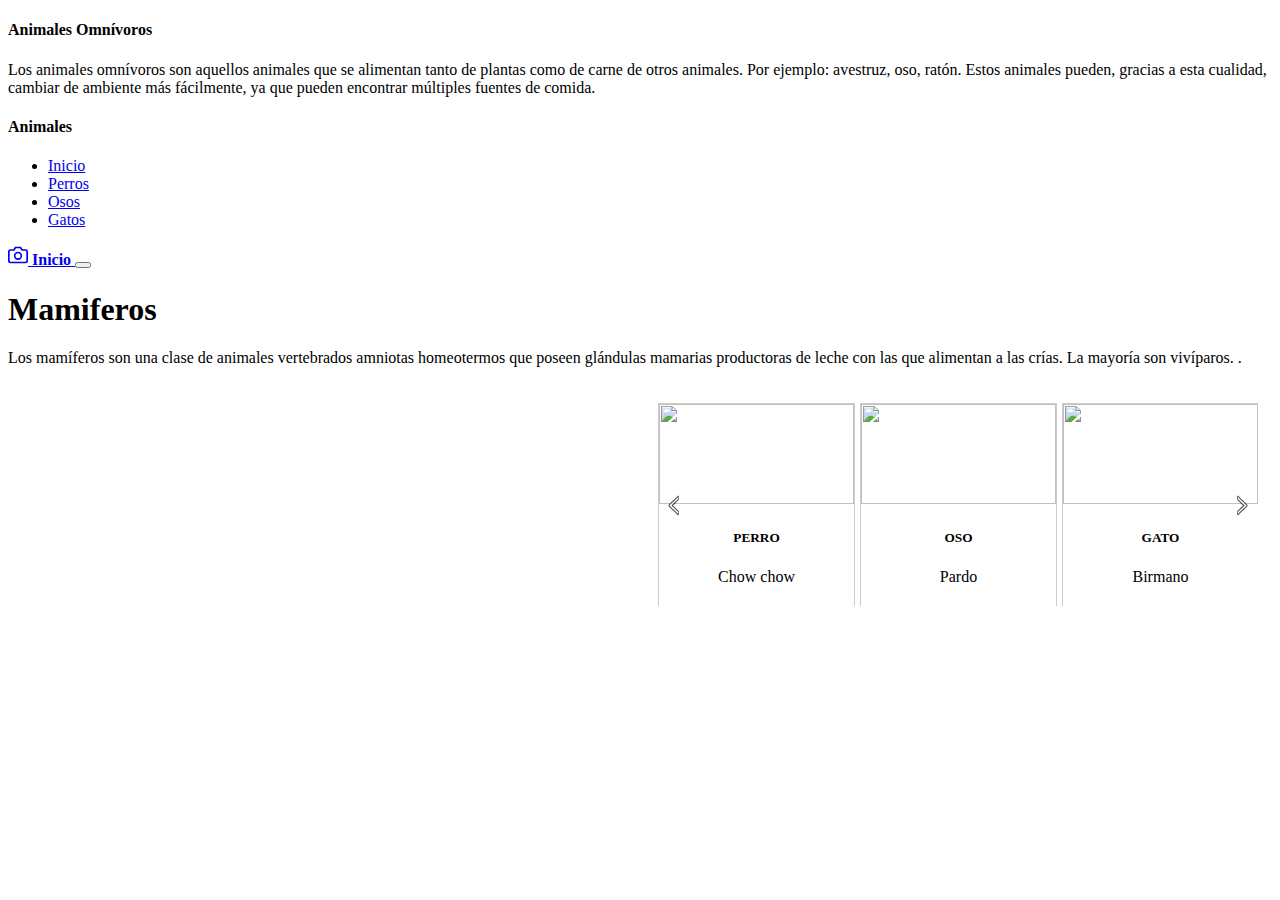
==== Index.html @ 52c79f4d "." ====
<!DOCTYPE html>
<html lang="en">

<head>
  <meta charset="UTF-8">
  <meta http-equiv="X-UA-Compatible" content="IE=edge">
  <meta name="viewport" content="width=device-width, initial-scale=1.0">
  <title>Inicio L.L.E</title>
  <link href="https://cdn.jsdelivr.net/npm/bootstrap@5.1.3/dist/css/bootstrap.min.css" rel="stylesheet"
    integrity="sha384-1BmE4kWBq78iYhFldvKuhfTAU6auU8tT94WrHftjDbrCEXSU1oBoqyl2QvZ6jIW3" crossorigin="anonymous">
  <link rel="stylesheet" href="Inicio.css">

  <meta name="theme-color" content="#7952b3">

  <style>
    .bd-placeholder-img {
      font-size: 1.125rem;
      text-anchor: middle;
      -webkit-user-select: none;
      -moz-user-select: none;
      user-select: none;
    }

    @media (min-width: 768px) {
      .bd-placeholder-img-lg {
        font-size: 3.5rem;
      }
    }
  </style>

  <script src="https://code.jquery.com/jquery-3.2.1.js"></script>
  <script>
    var current = 0;
    var imagenes = new Array();

    $(document).ready(function () {
      var numImages = 6;
      if (numImages <= 3) {
        $('.right-arrow').css('display', 'none');
        $('.left-arrow').css('display', 'none');
      }

      $('.left-arrow').on('click', function () {
        if (current > 0) {
          current = current - 1;
        } else {
          current = numImages - 3;
        }

        $(".carrusel").animate({ "left": -($('#product_' + current).position().left) }, 600);

        return false;
      });

      $('.left-arrow').on('hover', function () {
        $(this).css('opacity', '0.5');
      }, function () {
        $(this).css('opacity', '1');
      });

      $('.right-arrow').on('hover', function () {
        $(this).css('opacity', '0.5');
      }, function () {
        $(this).css('opacity', '1');
      });

      $('.right-arrow').on('click', function () {
        if (numImages > current + 3) {
          current = current + 1;
        } else {
          current = 0;
        }

        $(".carrusel").animate({ "left": -($('#product_' + current).position().left) }, 600);

        return false;
      });
    });
  </script>
</head>

<body>
  <header>
    <div class="collapse bg-dark" id="navbarHeader">
      <div class="container">
        <div class="row">
          <div class="col-sm-8 col-md-7 py-4">
            <h4 class="text-white">Animales Omnívoros</h4>
            <p class="text-muted">Los animales omnívoros son aquellos animales que se alimentan tanto de plantas como de
              carne de otros animales. Por ejemplo: avestruz, oso, ratón. Estos animales pueden, gracias a esta
              cualidad, cambiar de ambiente más fácilmente, ya que pueden encontrar múltiples fuentes de comida.</p>
          </div>
          <div class="col-sm-4 offset-md-1 py-4">
            <h4 class="text-white">Animales</h4>
            <ul class="list-unstyled">
              <li><a href="Inicio.html" class="text-white">Inicio</a></li>
              <li><a href="Perros.html" class="text-white">Perros</a></li>
              <li><a href="Osos.html" class="text-white">Osos</a></li>
              <li><a href="Gatos.html" class="text-white">Gatos</a></li>
            </ul>
          </div>
        </div>
      </div>
    </div>
    <div class="navbar navbar-dark bg-dark shadow-sm">
      <div class="container">
        <a href="Inicio.html" class="navbar-brand d-flex align-items-center">
          <svg xmlns="http://www.w3.org/2000/svg" width="20" height="20" fill="none" stroke="currentColor"
            stroke-linecap="round" stroke-linejoin="round" stroke-width="2" aria-hidden="true" class="me-2"
            viewBox="0 0 24 24">
            <path d="M23 19a2 2 0 0 1-2 2H3a2 2 0 0 1-2-2V8a2 2 0 0 1 2-2h4l2-3h6l2 3h4a2 2 0 0 1 2 2z" />
            <circle cx="12" cy="13" r="4" />
          </svg>
          <strong>Inicio</strong>
        </a>
        <button class="navbar-toggler" type="button" data-bs-toggle="collapse" data-bs-target="#navbarHeader"
          aria-controls="navbarHeader" aria-expanded="false" aria-label="Toggle navigation">
          <span class="navbar-toggler-icon"></span>
        </button>
      </div>
    </div>
  </header>

  <main>

    <section class="py-5 text-center container">
      <div class="row py-lg-5">
        <div class="col-lg-6 col-md-8 mx-auto">
          <h1 class="fw-light">Mamiferos</h1>
          <p class="lead text-muted">Los mamíferos son una clase de animales vertebrados amniotas homeotermos que poseen
            glándulas mamarias productoras de leche con las que alimentan a las crías. La mayoría son vivíparos.​​ .</p>
          <p>
          </p>
        </div>
      </div>
    </section>
  
    <div id="carrusel">
      <a href="#" class="left-arrow"><img src="left-arrow.png" /></a>
      <a href="#" class="right-arrow"><img src="right-arrow.png" /></a>
      <div class="carrusel">
        <div class="product" id="product_0">
          <img
            src="https://t1.ea.ltmcdn.com/es/posts/6/9/0/nombres_para_perros_chow_chow_machos_y_hembras_24096_600.jpg"
            width="195" height="100" />
          <h5>PERRO</h5>
          <p>Chow chow</p>
        </div>
        <div class="product" id="product_1">
          <img  src="https://okdiario.com/img/2017/09/12/-como-se-comunican-los-osos-pardos-1.jpg" width="195"
            height="100" />
          <h5>OSO</h5>
          <p>Pardo</p>
        </div>
        <div class="product" id="product_2">
          <img  src="https://nfnatcane.es/blog/wp-content/uploads/2020/02/gato-birmano.jpg" width="195" height="100" />
          <h5>GATO</h5>
          <p>Birmano</p>
        </div>
        <div class="product" id="product_3">
          <img  src="https://soyunperro.com/wp-content/uploads/2019/08/perro-pug-en-el-jardin-696x477.jpg" width="195"
            height="100" />
          <h5>PERRO</h5>
          <p>Pug</p>
        </div>
        <div class="product" id="product_4">
          <img  src="https://newses.cgtn.com/n/BfIcA-CcA-FEA/BEJHeIA.jpg" width="195" height="100" />
          <h5>OSO</h5>
          <p> Panda de Qinling</p>
        </div>
        <div class="product" id="product_5">
          <img  src="https://t1.uc.ltmcdn.com/images/7/0/2/img_como_es_el_gato_azul_ruso_22207_orig.jpg" width="195"
            height="100" />
          <h5>GATO</h5>
          <p>Azul Ruso</p>
        </div>
      </div>
    </div>
    <img src="" alt="">
    <img src="https://image.freepik.com/vector-gratis/huella-gato-perro-cachorro-mascota-rastro_177006-39.jpg" alt="">
<img src="https://m.media-amazon.com/images/I/71SPR1aKWJL._AC_SY355_.jpghttps://waterfowldecals.com/wp-content/uploads/2017/03/7024a-1-scaled.jpg" alt="">
 
</script>


    <script src="https://cdn.jsdelivr.net/npm/bootstrap@5.1.3/dist/js/bootstrap.bundle.min.js"
      integrity="sha384-ka7Sk0Gln4gmtz2MlQnikT1wXgYsOg+OMhuP+IlRH9sENBO0LRn5q+8nbTov4+1p"
      crossorigin="anonymous"></script>

</body>

</html>
---- Inicio.css ----
.card1{
  position: absolute;
}
.card2{
margin-left:0 px;
margin-top: 539px;
position: absolute;
}
.card3{
    margin-top:-8px;
margin-left: 700px; 
position: absolute;
}
.card4{
margin-top:610px;
margin-left: 700px;
position: absolute;
}
.card5{
    margin-top:1200px;
    margin-left: 299px;
}
.card6{
    margin-top: -528px;
margin-left: 980px;
}
.card7{
margin-top:-20px;
margin-left: 300px;
}
.card8{
margin-top: -589px;
margin-left: 999px;
}

#carrusel {
    float:left;
    width:600px;
    overflow:hidden;
    height:203px;
    position:relative;
    margin-top:20px;
    margin-bottom:20px;
margin-left:650px; ;
}
 
#carrusel .left-arrow {
    position:absolute;
    left:10px;
    z-index:1;
    top:50%;
    margin-top:-9px;
}
 
#carrusel .right-arrow {
    position:absolute;
    right:10px;
    z-index:1;
    top:50%;
    margin-top:-9px;
}
 
.carrusel {
    width:4000px;
    left:0px;
    position:absolute;
    z-index:0;
}
 
.carrusel>div {
    float: left;
    height: 203px;
    margin-right: 5px;
    width: 195px;
    text-align:center;
}
 
.carrusel img {
    cursor:pointer;
}
 
.product {
    border:#CCCCCC 1px solid;
}
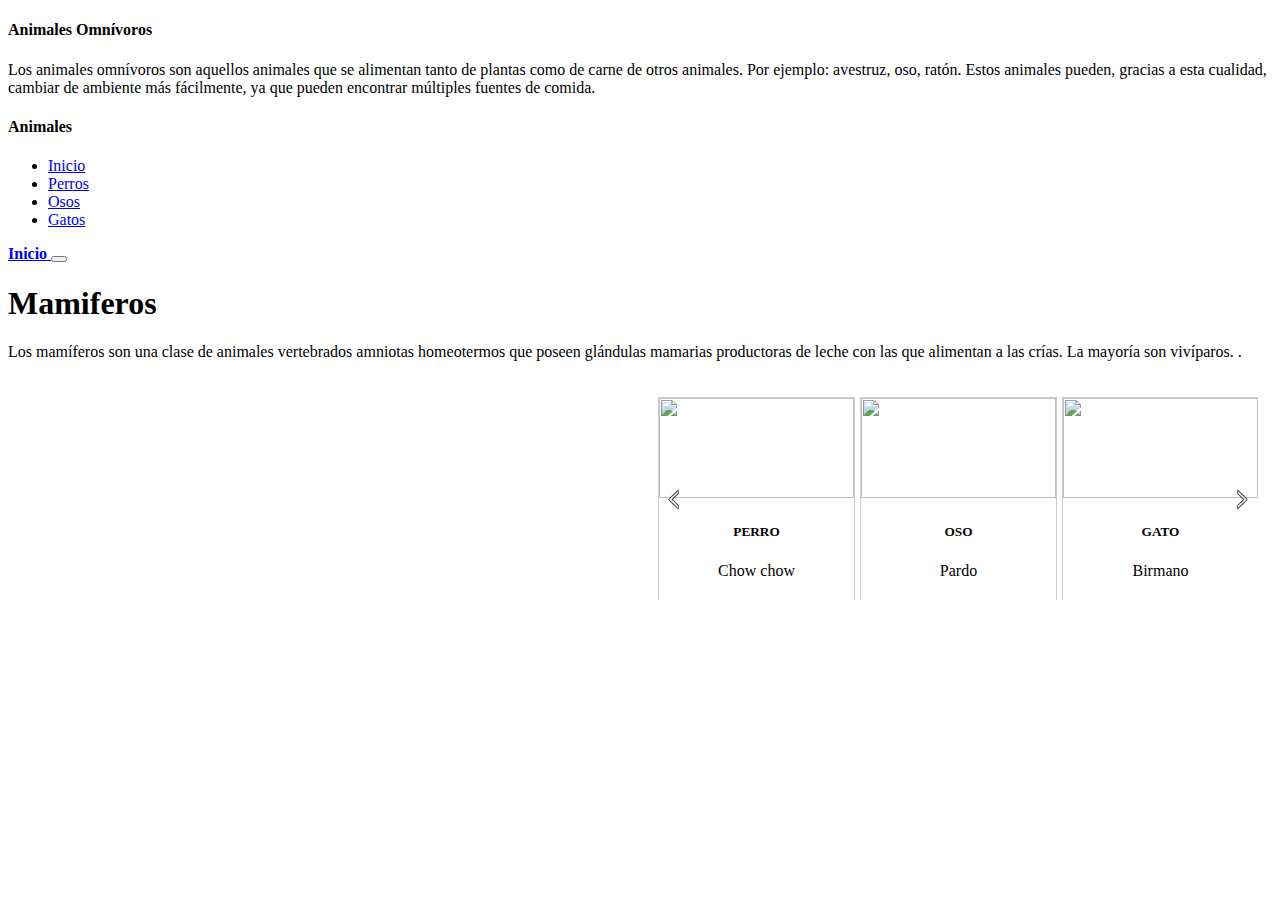
==== commit 5e90fba4: "." ====
--- a/Index.html
+++ b/Index.html
@@ -93,7 +93,7 @@
           <div class="col-sm-4 offset-md-1 py-4">
             <h4 class="text-white">Animales</h4>
             <ul class="list-unstyled">
-              <li><a href="Inicio.html" class="text-white">Inicio</a></li>
+              <li><a href="index.html" class="text-white">Inicio</a></li>
               <li><a href="Perros.html" class="text-white">Perros</a></li>
               <li><a href="Osos.html" class="text-white">Osos</a></li>
               <li><a href="Gatos.html" class="text-white">Gatos</a></li>
@@ -105,11 +105,7 @@
     <div class="navbar navbar-dark bg-dark shadow-sm">
       <div class="container">
         <a href="Inicio.html" class="navbar-brand d-flex align-items-center">
-          <svg xmlns="http://www.w3.org/2000/svg" width="20" height="20" fill="none" stroke="currentColor"
-            stroke-linecap="round" stroke-linejoin="round" stroke-width="2" aria-hidden="true" class="me-2"
-            viewBox="0 0 24 24">
-            <path d="M23 19a2 2 0 0 1-2 2H3a2 2 0 0 1-2-2V8a2 2 0 0 1 2-2h4l2-3h6l2 3h4a2 2 0 0 1 2 2z" />
-            <circle cx="12" cy="13" r="4" />
+          <i class="fas fa-dog"></i>
           </svg>
           <strong>Inicio</strong>
         </a>
